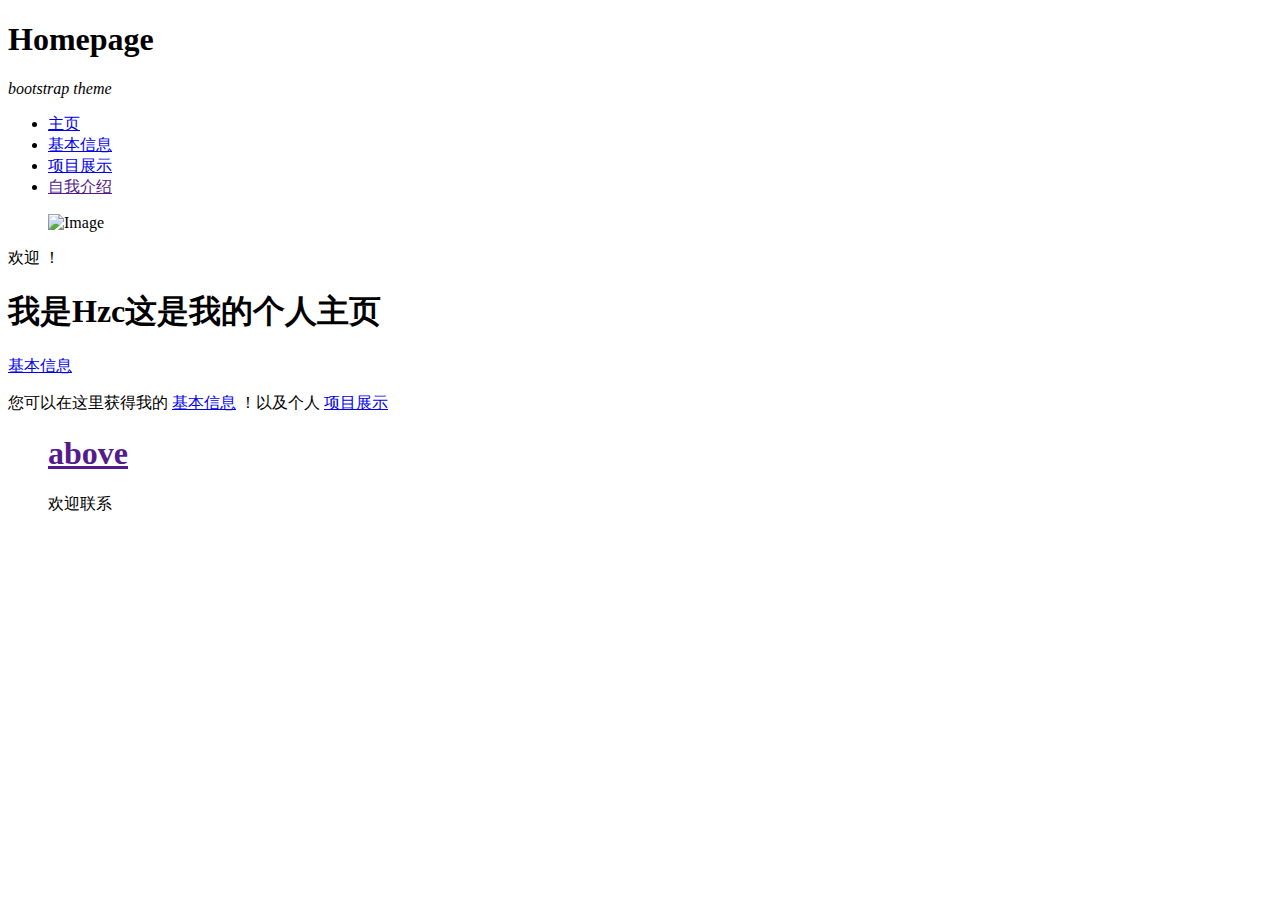
==== index.html @ b9b7076a "页面切换" ====
<!DOCTYPE html>
<html lang="en">
<head>
    <meta charset="UTF-8">
    <meta name="viewport" content="width=device-width, initial-scale=1.0">
    <title>Document</title>
    <link rel="stylesheet" href="https://fonts.googleapis.com/css?family=Open+Sans:400,600">
    <link rel="stylesheet" href="./css/bootstrap.min.css">
    <link rel="stylesheet" href="./css/templatemo-style.css">
</head>
<body>
    <div class="tm-page-container mx-auto">
        <header class="tm-header text-center">
            <h1 class="tm-title text-uppercase">Homepage</h1>
            <p class="tm-parmary-color">
                <i>bootstrap theme</i>
            </p>
        </header>
        <section class="tm-section">
            <nav class="tm-nav">
                <ul>
                    <li class="active">
                        <a href="index.html"><span class="tm-nav-deco"></span>主页</a>
                    </li>
                    <li>
                        <a href="Information.html"><span class="tm-nav-deco"></span>基本信息</a>
                    </li>
                    <li>
                        <a href="project.html"><span class="tm-nav-deco"></span>项目展示</a>
                    </li>
                    <li>
                        <a href=""><span class="tm-nav-deco"></span>自我介绍</a>
                    </li>
                </ul>
            </nav>
            <div class="tm-content-container"> 
                <figure class="mb-0"><img src="img/img-1.jpg" alt="Image" class="img-fluid tm-img"></figure>
                <div class="tm-content">
                    <div class="text">
                        <p>欢迎 ！</p>
                        <h1>我是<span>Hzc</span>这是我的个人主页</h1>
                        <div class="cta">
                            <a href="Information.html" class="btn btn-primary smooth-link">基本信息</a>
                            <div>
                                <p>您可以在这里获得我的 <a href="Information.html">基本信息</a> ！以及个人 <a href="project.html">项目展示</a></p>
                            </div>
                        </div>
                    </div>
                </div>
            </div>
        </section>
        <footer>
            <div class="container text-center">
                <figure>
                    <a href="" class="text-dark">
                        <h1>above</h1>
                    </a>
                    <p class="text-muted">欢迎联系</p>
                </figure>
            </div>
        </footer>
    </div>
</body>
</html>
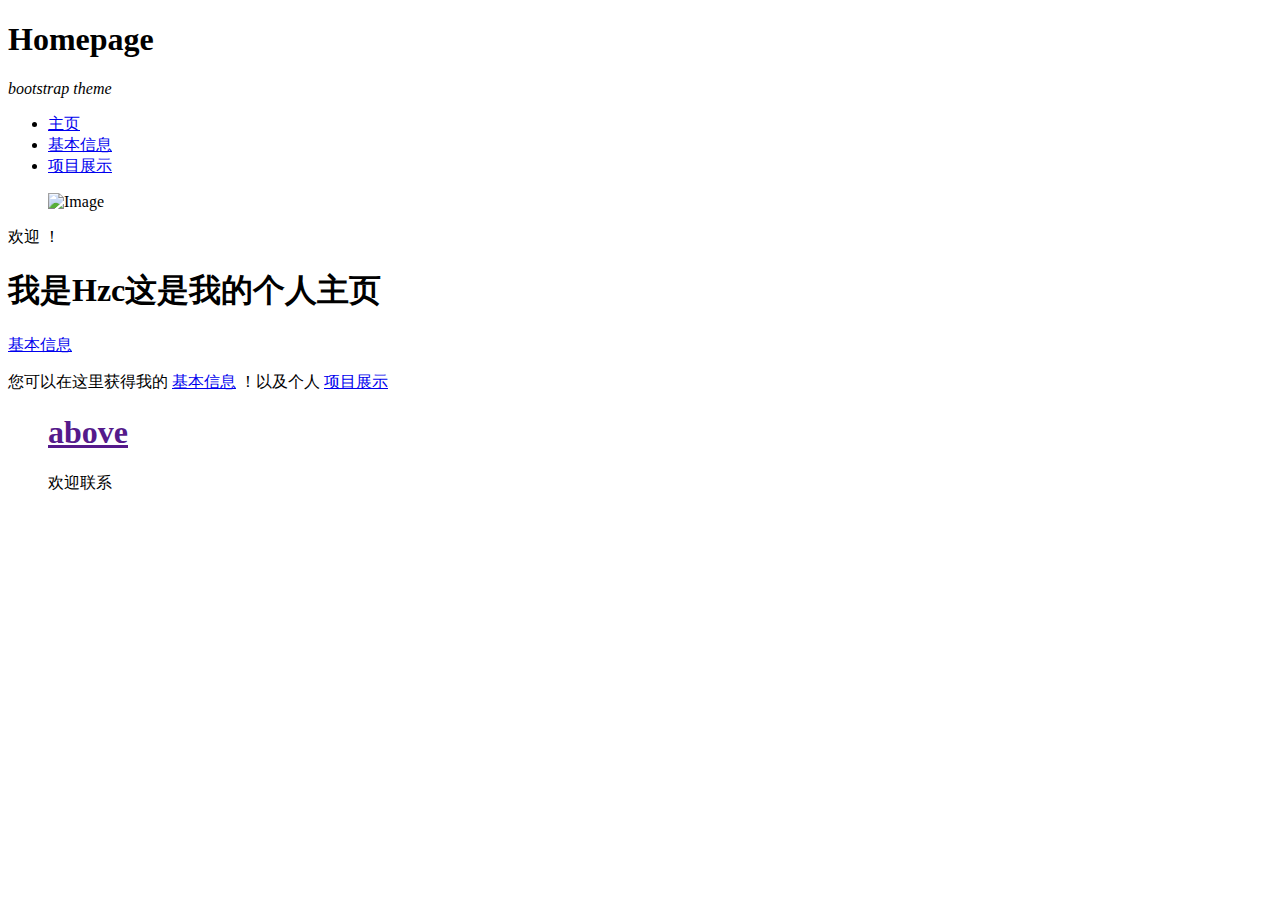
==== commit 87c2593d: ".." ====
--- a/index.html
+++ b/index.html
@@ -3,7 +3,7 @@
 <head>
     <meta charset="UTF-8">
     <meta name="viewport" content="width=device-width, initial-scale=1.0">
-    <title>Document</title>
+    <title>Hzc的博客</title>
     <link rel="stylesheet" href="https://fonts.googleapis.com/css?family=Open+Sans:400,600">
     <link rel="stylesheet" href="./css/bootstrap.min.css">
     <link rel="stylesheet" href="./css/templatemo-style.css">
@@ -23,13 +23,10 @@
                         <a href="index.html"><span class="tm-nav-deco"></span>主页</a>
                     </li>
                     <li>
-                        <a href="Information.html"><span class="tm-nav-deco"></span>基本信息</a>
+                        <a href="infor.html"><span class="tm-nav-deco"></span>基本信息</a>
                     </li>
                     <li>
                         <a href="project.html"><span class="tm-nav-deco"></span>项目展示</a>
-                    </li>
-                    <li>
-                        <a href=""><span class="tm-nav-deco"></span>自我介绍</a>
                     </li>
                 </ul>
             </nav>
@@ -37,12 +34,12 @@
                 <figure class="mb-0"><img src="img/img-1.jpg" alt="Image" class="img-fluid tm-img"></figure>
                 <div class="tm-content">
                     <div class="text">
-                        <p>欢迎 ！</p>
-                        <h1>我是<span>Hzc</span>这是我的个人主页</h1>
-                        <div class="cta">
+                        <p class="text-center">欢迎 ！</p>
+                        <h1 class="py-2">我是<span>Hzc</span>这是我的个人主页</h1>
+                        <div class="cta text-center py-2">
                             <a href="Information.html" class="btn btn-primary smooth-link">基本信息</a>
-                            <div>
-                                <p>您可以在这里获得我的 <a href="Information.html">基本信息</a> ！以及个人 <a href="project.html">项目展示</a></p>
+                            <div >
+                                <p class="mt-3">您可以在这里获得我的 <a href="infor.html" class="text-dark" style="font-size: 16px; text-decoration: underline;">基本信息</a> ！以及个人 <a href="project.html"  class="text-dark" style="font-size: 16px; text-decoration: underline;">项目展示</a></p>
                             </div>
                         </div>
                     </div>
